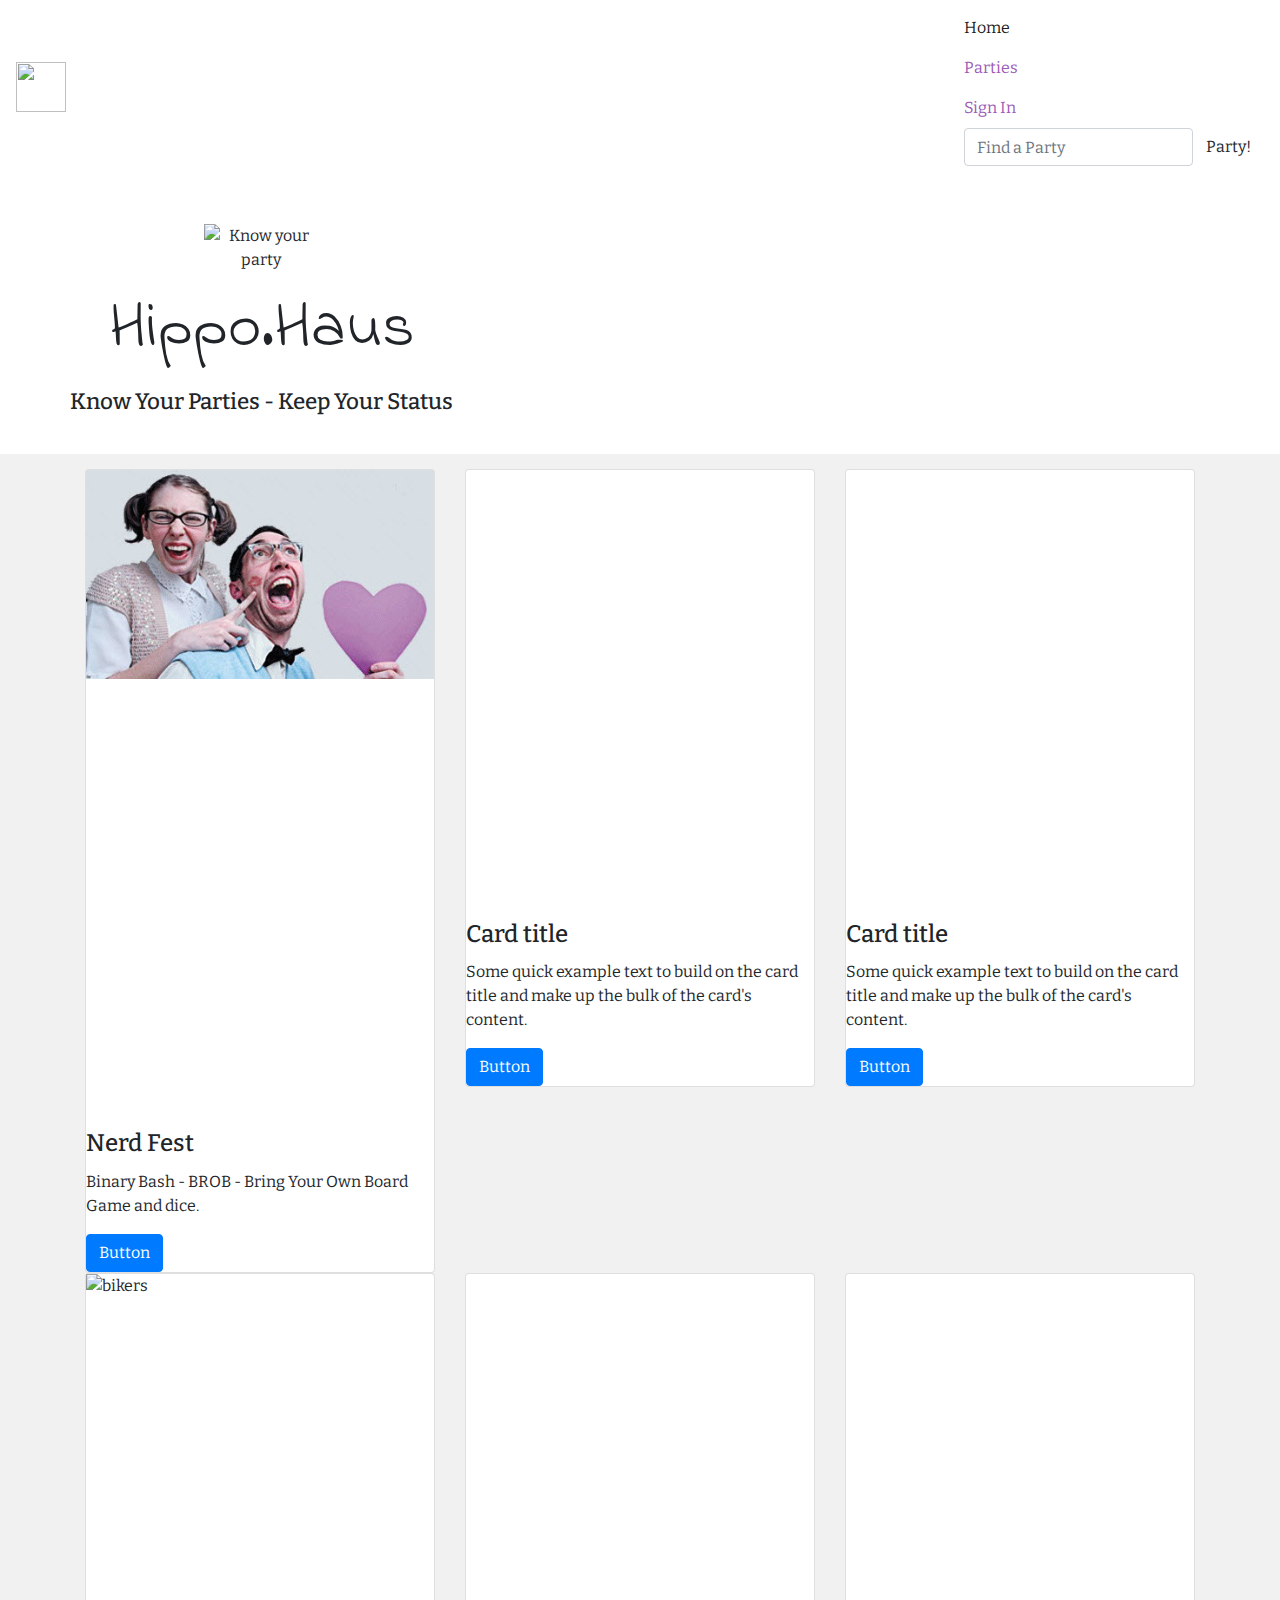
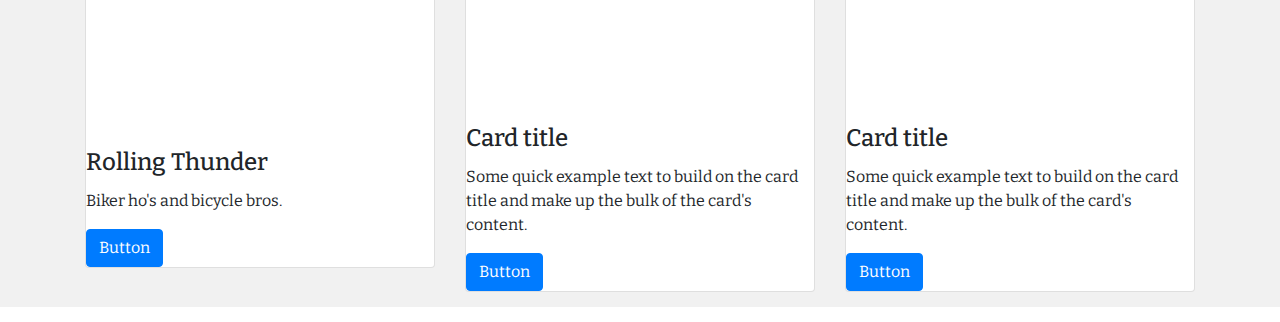
==== index.html @ 9d310aca "stuff" ====
<!DOCTYPE html>
<html>

<head>
    <title>Hippo Haus</title>
    <link rel="stylesheet" href="https://maxcdn.bootstrapcdn.com/bootstrap/4.0.0-alpha/css/bootstrap.min.css">
    <link href='https://fonts.googleapis.com/css?family=Indie+Flower|Yanone+Kaffeesatz:400,300,700|Bitter' rel='stylesheet' type='text/css'>
    <link href="https://file.myfontastic.com/JmTcX5crqqWEVBDp6E7gnM/icons.css" rel="stylesheet">
    <link href="styles/styles.css" rel="stylesheet" type="text/css">
    <link href="styles/nav.css" rel="stylesheet" type="text/css">
    <link href="styles/rate.css" rel="stylesheet" type="text/css">
</head>

<body>
    <header>
        <nav class="navbar navbar-light bg-faded">
            <a class="navbar-brand" href="#">
                <img class="nav-logo" src="img/logo.png">
            </a>
            <ul class="nav navbar-nav">
                <li class="nav-item active">
                    <a class="nav-link nav-link--purple" href="#">Home <span class="sr-only">(current)</span></a>
                </li>
                <li class="nav-item">
                    <a class="nav-link nav-link--purple" href="#parties">Parties</a>
                </li>
                <li class="nav-item">
                    <a class="nav-link nav-link--purple" href="#">Sign In</a>
                </li>
                <form class="form-inline navbar-form pull-right">
                    <input class="form-control" type="text" placeholder="Find a Party">
                    <button class="btn btn-success-outline" type="submit">Party!</button>
                </form>
            </ul>
        </nav>
    </header>
    <div class="color-band">
        <div class="container">
            <div class="row">
                <div class="column col-xs-12 header-area">
                    <img src="img/logo.png" title="Know your party" class="logo" />
                    <h1 class="logo-head">Hippo.Haus</h1>
                    <h3 class="logo-sub">Know Your Parties - Keep Your Status</h3>
                </div>
            </div>
        </div>
    </div>
    <div class="color-band light-grey" id="parties">
        <div class="container">
            <div class="row">
                <div class="party-card col-lg-4 col-md-6 col-xs-12">
                    <div class="card">
                        <img src="img/nerds.jpg" title="nerds">
                        <iframe src="https://www.google.com/maps/embed?pb=!1m18!1m12!1m3!1d2795.5461029388725!2d-122.67739618418561!3d45.51921503779132!2m3!1f0!2f0!3f0!3m2!1i1024!2i768!4f13.1!3m3!1m2!1s0x54950a05c3146a35%3A0xa5b235a2b0fa2eee!2sQuick+Left!5e0!3m2!1sen!2sus!4v1447384983279" width="600" height="450" frameborder="0" style="border:0" allowfullscreen></iframe>
                        <div class="card-block">
                            <h4 class="card-title">Nerd Fest</h4>
                            <p class="card-text">Binary Bash - BROB - Bring Your Own Board Game and dice.</p>
                            <a href="#" class="btn btn-primary">Button</a>
                            <div class="rating">
                                <span class="js-icon icon icon-icon-baboon"></span>
                                <span class="js-icon icon icon-icon-kangaroo"></span>
                                <span class="js-icon icon icon-icon-dolphin"></span>
                                <span class="js-icon icon icon-icon-kangaroo"></span>
                                <span class="js-icon icon icon-icon-unicorn"></span>
                                <span class="js-icon icon icon-icon-seaOtter"></span>
                            </div>
                        </div>
                    </div>
                </div>
                <div class="party-card col-lg-4 col-md-6 col-xs-12">
                    <div class="card">
                        <iframe src="https://www.google.com/maps/embed?pb=!1m18!1m12!1m3!1d2795.308609185017!2d-122.66518078418537!3d45.52399493747209!2m3!1f0!2f0!3f0!3m2!1i1024!2i768!4f13.1!3m3!1m2!1s0x54950a04f5186ae5%3A0xc923ce0bf2fa5880!2sPop+Art%2C+Inc.!5e0!3m2!1sen!2sus!4v1447385052949" width="600" height="450" frameborder="0" style="border:0" allowfullscreen></iframe>
                        <div class="card-block">
                            <h4 class="card-title">Card title</h4>
                            <p class="card-text">Some quick example text to build on the card title and make up the bulk of the card's content.</p>
                            <a href="#" class="btn btn-primary">Button</a>
                            <div class="rating">
                                <span class="js-icon icon icon-icon-baboon"></span>
                                <span class="js-icon icon icon-icon-kangaroo"></span>
                                <span class="js-icon icon icon-icon-dolphin"></span>
                                <span class="js-icon icon icon-icon-kangaroo"></span>
                                <span class="js-icon icon icon-icon-unicorn"></span>
                                <span class="js-icon icon icon-icon-seaOtter"></span>
                            </div>
                        </div>
                    </div>
                </div>
                <div class="party-card col-lg-4 col-md-6 col-xs-12">
                    <div class="card">
                        <iframe src="https://www.google.com/maps/embed?pb=!1m18!1m12!1m3!1d6548.364584778988!2d-122.7150093592825!3d45.510375683307444!2m3!1f0!2f0!3f0!3m2!1i1024!2i768!4f13.1!3m3!1m2!1s0x54950a2eb856b805%3A0xe7e720b09eddfc26!2sOregon+Zoo!5e0!3m2!1sen!2sus!4v1447385091647" width="600" height="450" frameborder="0" style="border:0" allowfullscreen></iframe>
                        <div class="card-block">
                            <h4 class="card-title">Card title</h4>
                            <p class="card-text">Some quick example text to build on the card title and make up the bulk of the card's content.</p>
                            <a href="#" class="btn btn-primary">Button</a>
                            <div class="rating">
                                <span class="js-icon icon icon-icon-baboon"></span>
                                <span class="js-icon icon icon-icon-kangaroo"></span>
                                <span class="js-icon icon icon-icon-dolphin"></span>
                                <span class="js-icon icon icon-icon-kangaroo"></span>
                                <span class="js-icon icon icon-icon-unicorn"></span>
                                <span class="js-icon icon icon-icon-seaOtter"></span>
                            </div>
                        </div>
                    </div>
                </div>
                <div class="clearfix"></div>
                <div class="party-card col-lg-4 col-md-6 col-xs-12">
                    <div class="card">
                        <img src="img/bikers.jpg" title="bikers">
                        <iframe src="https://www.google.com/maps/embed?pb=!1m18!1m12!1m3!1d2796.0926238803945!2d-122.66797208418592!3d45.50821403852602!2m3!1f0!2f0!3f0!3m2!1i1024!2i768!4f13.1!3m3!1m2!1s0x54950a72e8b112d1%3A0xd074694827faf84c!2sOregon+Museum+of+Science+%26+Industry!5e0!3m2!1sen!2sus!4v1447386761648" width="600" height="450" frameborder="0" style="border:0" allowfullscreen></iframe>
                        <div class="card-block">
                            <h4 class="card-title">Rolling Thunder</h4>
                            <p class="card-text">Biker ho's and bicycle bros.</p>
                            <a href="#" class="btn btn-primary">Button</a>
                            <div class="rating">
                                <span class="js-icon icon icon-icon-baboon"></span>
                                <span class="js-icon icon icon-icon-kangaroo"></span>
                                <span class="js-icon icon icon-icon-dolphin"></span>
                                <span class="js-icon icon icon-icon-kangaroo"></span>
                                <span class="js-icon icon icon-icon-unicorn"></span>
                                <span class="js-icon icon icon-icon-seaOtter"></span>
                            </div>
                        </div>
                    </div>
                </div>
                <div class="party-card col-lg-4 col-md-6 col-xs-12">
                    <div class="card">
                        <iframe src="https://www.google.com/maps/embed?pb=!1m18!1m12!1m3!1d3299.8498536161187!2d-118.17358308442228!3d34.201312517306455!2m3!1f0!2f0!3f0!3m2!1i1024!2i768!4f13.1!3m3!1m2!1s0x80c2c26e1fd5a69b%3A0x2894373e1a284496!2sJet+Propulsion+Laboratory!5e0!3m2!1sen!2sus!4v1447386794529" width="600" height="450" frameborder="0" style="border:0" allowfullscreen></iframe>
                        <div class="card-block">
                            <h4 class="card-title">Card title</h4>
                            <p class="card-text">Some quick example text to build on the card title and make up the bulk of the card's content.</p>
                            <a href="#" class="btn btn-primary">Button</a>
                            <div class="rating">
                                <span class="js-icon icon icon-icon-baboon"></span>
                                <span class="js-icon icon icon-icon-kangaroo"></span>
                                <span class="js-icon icon icon-icon-dolphin"></span>
                                <span class="js-icon icon icon-icon-kangaroo"></span>
                                <span class="js-icon icon icon-icon-unicorn"></span>
                                <span class="js-icon icon icon-icon-seaOtter"></span>
                            </div>
                        </div>
                    </div>
                </div>
                <div class="party-card col-lg-4 col-md-6 col-xs-12">
                    <div class="card">
                        <iframe src="https://www.google.com/maps/embed?pb=!1m18!1m12!1m3!1d44725.462044353066!2d-122.82067344280942!3d45.52333544632298!2m3!1f0!2f0!3f0!3m2!1i1024!2i768!4f13.1!3m3!1m2!1s0x0000000000000000%3A0x44c505970269e13c!2sNIKE%2C+Inc.!5e0!3m2!1sen!2sus!4v1447386834502" width="600" height="450" frameborder="0" style="border:0" allowfullscreen></iframe>
                        <div class="card-block">
                            <h4 class="card-title">Card title</h4>
                            <p class="card-text">Some quick example text to build on the card title and make up the bulk of the card's content.</p>
                            <a href="#" class="btn btn-primary">Button</a>
                            <div class="rating">
                                <span class="js-icon icon icon-icon-baboon"></span>
                                <span class="js-icon icon icon-icon-kangaroo"></span>
                                <span class="js-icon icon icon-icon-dolphin"></span>
                                <span class="js-icon icon icon-icon-kangaroo"></span>
                                <span class="js-icon icon icon-icon-unicorn"></span>
                                <span class="js-icon icon icon-icon-seaOtter"></span>
                            </div>
                        </div>
                    </div>
                </div>
            </div>
        </div>
    </div>
</body>
<script src="https://cdnjs.cloudflare.com/ajax/libs/jquery/3.0.0-alpha1/jquery.min.js"></script>
<script src="https://maxcdn.bootstrapcdn.com/bootstrap/4.0.0-alpha/js/bootstrap.min.js"></script>
<script src="js/rate.js"></script>

</html>
---- styles/styles.css ----
img, iframe {
    max-width: 100%;
}

body {
    font-family: 'Bitter', serif;
}

.color-band {
    margin: 15px 0;
    padding: 15px 0;
}

.color-band.light-grey {
    background: #f1f1f1;
}

.logo {
    width: 30%;
    display: block;
    margin: 20px auto;
<<<<<<< Updated upstream

}

.header-area {
    text-align: center;
}
.logo-head {
    font-size: 4em;
    font-family: 'Indie Flower', cursive;
}
.logo-sub {
    font-size: 1.4em;
    margin-top: 20px;
=======
>>>>>>> Stashed changes
}
---- styles/nav.css ----
.navbar-default {
   background-color: #34495e;
}

.navbar-light .navbar-nav .nav-link {
   color: rgba(142, 68, 173, 0.9);
}

.nav-logo {
   height: 50px;
   width: 50px;
}
---- styles/rate.css ----
.rating {
   
}
.icon {
   height: 30px;
   width: 30px;
}
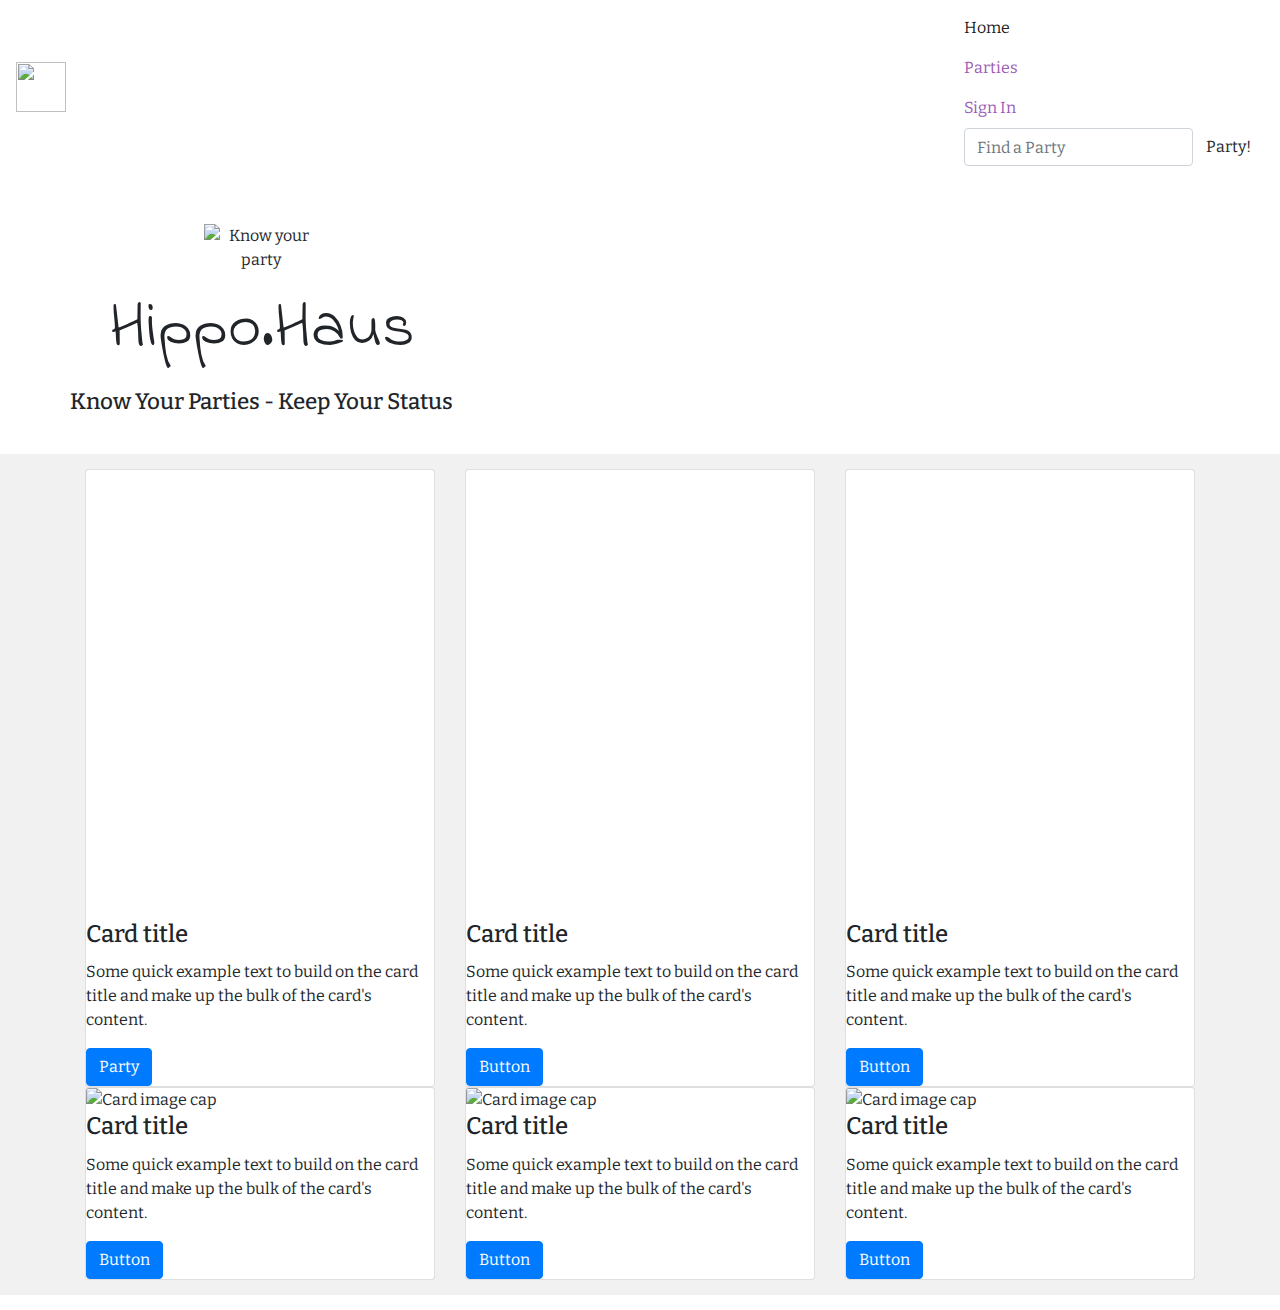
==== commit 8ba31bd9: "added party page" ====
--- a/index.html
+++ b/index.html
@@ -1,6 +1,5 @@
 <!DOCTYPE html>
 <html>
-
 <head>
     <title>Hippo Haus</title>
     <link rel="stylesheet" href="https://maxcdn.bootstrapcdn.com/bootstrap/4.0.0-alpha/css/bootstrap.min.css">
@@ -50,12 +49,11 @@
             <div class="row">
                 <div class="party-card col-lg-4 col-md-6 col-xs-12">
                     <div class="card">
-                        <img src="img/nerds.jpg" title="nerds">
                         <iframe src="https://www.google.com/maps/embed?pb=!1m18!1m12!1m3!1d2795.5461029388725!2d-122.67739618418561!3d45.51921503779132!2m3!1f0!2f0!3f0!3m2!1i1024!2i768!4f13.1!3m3!1m2!1s0x54950a05c3146a35%3A0xa5b235a2b0fa2eee!2sQuick+Left!5e0!3m2!1sen!2sus!4v1447384983279" width="600" height="450" frameborder="0" style="border:0" allowfullscreen></iframe>
                         <div class="card-block">
-                            <h4 class="card-title">Nerd Fest</h4>
-                            <p class="card-text">Binary Bash - BROB - Bring Your Own Board Game and dice.</p>
-                            <a href="#" class="btn btn-primary">Button</a>
+                            <h4 class="card-title">Card title</h4>
+                            <p class="card-text">Some quick example text to build on the card title and make up the bulk of the card's content.</p>
+                            <a href="party.html" class="btn btn-primary">Party</a>
                             <div class="rating">
                                 <span class="js-icon icon icon-icon-baboon"></span>
                                 <span class="js-icon icon icon-icon-kangaroo"></span>
@@ -103,29 +101,9 @@
                         </div>
                     </div>
                 </div>
-                <div class="clearfix"></div>
                 <div class="party-card col-lg-4 col-md-6 col-xs-12">
                     <div class="card">
-                        <img src="img/bikers.jpg" title="bikers">
-                        <iframe src="https://www.google.com/maps/embed?pb=!1m18!1m12!1m3!1d2796.0926238803945!2d-122.66797208418592!3d45.50821403852602!2m3!1f0!2f0!3f0!3m2!1i1024!2i768!4f13.1!3m3!1m2!1s0x54950a72e8b112d1%3A0xd074694827faf84c!2sOregon+Museum+of+Science+%26+Industry!5e0!3m2!1sen!2sus!4v1447386761648" width="600" height="450" frameborder="0" style="border:0" allowfullscreen></iframe>
-                        <div class="card-block">
-                            <h4 class="card-title">Rolling Thunder</h4>
-                            <p class="card-text">Biker ho's and bicycle bros.</p>
-                            <a href="#" class="btn btn-primary">Button</a>
-                            <div class="rating">
-                                <span class="js-icon icon icon-icon-baboon"></span>
-                                <span class="js-icon icon icon-icon-kangaroo"></span>
-                                <span class="js-icon icon icon-icon-dolphin"></span>
-                                <span class="js-icon icon icon-icon-kangaroo"></span>
-                                <span class="js-icon icon icon-icon-unicorn"></span>
-                                <span class="js-icon icon icon-icon-seaOtter"></span>
-                            </div>
-                        </div>
-                    </div>
-                </div>
-                <div class="party-card col-lg-4 col-md-6 col-xs-12">
-                    <div class="card">
-                        <iframe src="https://www.google.com/maps/embed?pb=!1m18!1m12!1m3!1d3299.8498536161187!2d-118.17358308442228!3d34.201312517306455!2m3!1f0!2f0!3f0!3m2!1i1024!2i768!4f13.1!3m3!1m2!1s0x80c2c26e1fd5a69b%3A0x2894373e1a284496!2sJet+Propulsion+Laboratory!5e0!3m2!1sen!2sus!4v1447386794529" width="600" height="450" frameborder="0" style="border:0" allowfullscreen></iframe>
+                        <img class="card-img-top" src="http://www.fillmurray.com/500/300" alt="Card image cap">
                         <div class="card-block">
                             <h4 class="card-title">Card title</h4>
                             <p class="card-text">Some quick example text to build on the card title and make up the bulk of the card's content.</p>
@@ -143,7 +121,25 @@
                 </div>
                 <div class="party-card col-lg-4 col-md-6 col-xs-12">
                     <div class="card">
-                        <iframe src="https://www.google.com/maps/embed?pb=!1m18!1m12!1m3!1d44725.462044353066!2d-122.82067344280942!3d45.52333544632298!2m3!1f0!2f0!3f0!3m2!1i1024!2i768!4f13.1!3m3!1m2!1s0x0000000000000000%3A0x44c505970269e13c!2sNIKE%2C+Inc.!5e0!3m2!1sen!2sus!4v1447386834502" width="600" height="450" frameborder="0" style="border:0" allowfullscreen></iframe>
+                        <img class="card-img-top" src="http://www.fillmurray.com/500/300" alt="Card image cap">
+                        <div class="card-block">
+                            <h4 class="card-title">Card title</h4>
+                            <p class="card-text">Some quick example text to build on the card title and make up the bulk of the card's content.</p>
+                            <a href="#" class="btn btn-primary">Button</a>
+                            <div class="rating">
+                                <span class="js-icon icon icon-icon-baboon"></span>
+                                <span class="js-icon icon icon-icon-kangaroo"></span>
+                                <span class="js-icon icon icon-icon-dolphin"></span>
+                                <span class="js-icon icon icon-icon-kangaroo"></span>
+                                <span class="js-icon icon icon-icon-unicorn"></span>
+                                <span class="js-icon icon icon-icon-seaOtter"></span>
+                            </div>
+                        </div>
+                    </div>
+                </div>
+                <div class="party-card col-lg-4 col-md-6 col-xs-12">
+                    <div class="card">
+                        <img class="card-img-top" src="http://www.fillmurray.com/500/300" alt="Card image cap">
                         <div class="card-block">
                             <h4 class="card-title">Card title</h4>
                             <p class="card-text">Some quick example text to build on the card title and make up the bulk of the card's content.</p>
--- a/styles/styles.css
+++ b/styles/styles.css
@@ -19,8 +19,6 @@
     width: 30%;
     display: block;
     margin: 20px auto;
-<<<<<<< Updated upstream
-
 }
 
 .header-area {
@@ -33,6 +31,4 @@
 .logo-sub {
     font-size: 1.4em;
     margin-top: 20px;
-=======
->>>>>>> Stashed changes
 }--- a/styles/rate.css
+++ b/styles/rate.css
@@ -1,7 +1,18 @@
 .rating {
-   
+   position: absolute;
+   right: 10px;
+   display: inline-block;
 }
 .icon {
-   height: 30px;
-   width: 30px;
-}+   font-size: 30px;
+   color: #e74c3c;
+   cursor: pointer;
+}
+
+.icon:hover {
+   color: #8e44ad;
+}
+
+.icon--active {
+   color: #8e44ad;
+}
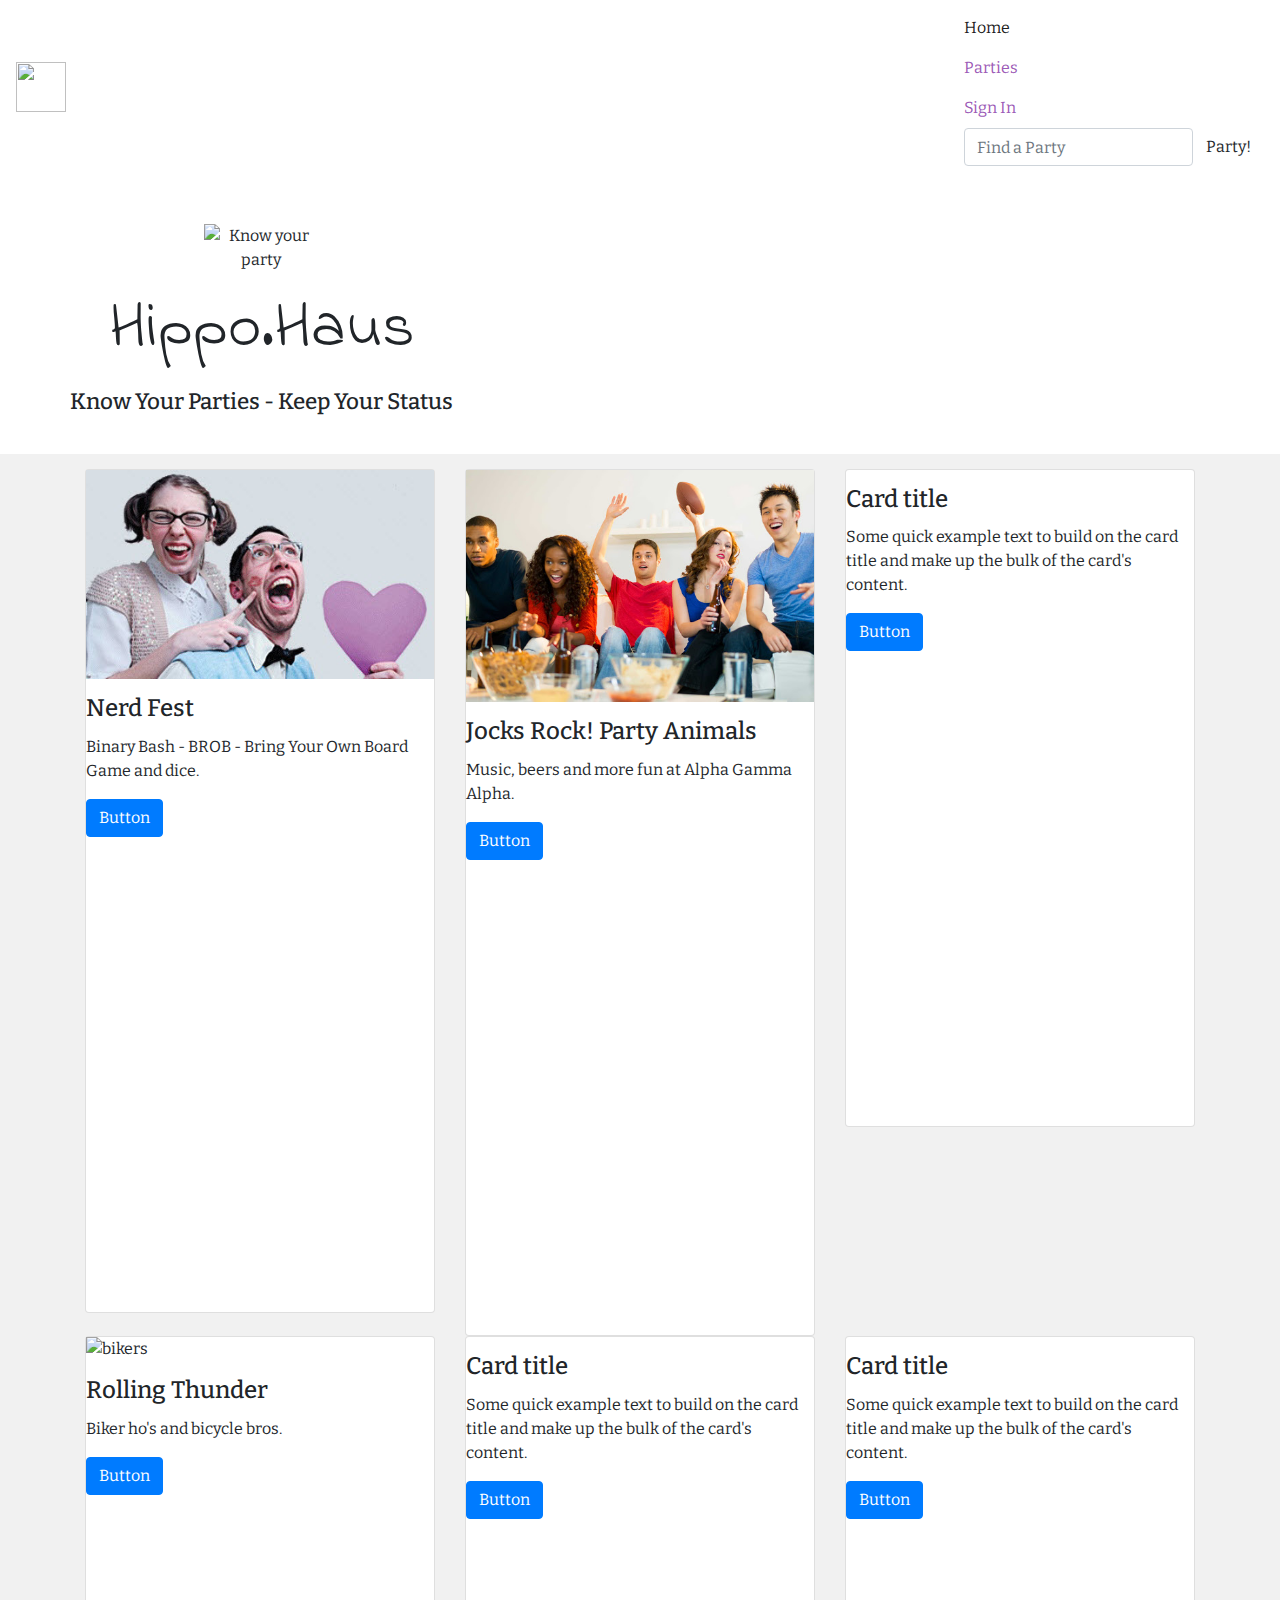
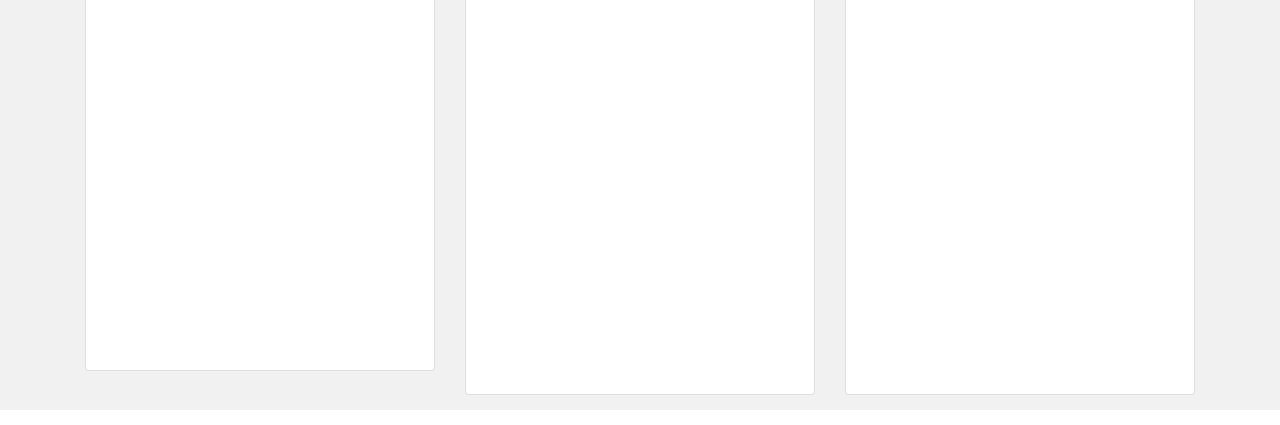
==== commit bd1e313e: "stuff" ====
--- a/index.html
+++ b/index.html
@@ -1,5 +1,6 @@
 <!DOCTYPE html>
 <html>
+
 <head>
     <title>Hippo Haus</title>
     <link rel="stylesheet" href="https://maxcdn.bootstrapcdn.com/bootstrap/4.0.0-alpha/css/bootstrap.min.css">
@@ -49,11 +50,11 @@
             <div class="row">
                 <div class="party-card col-lg-4 col-md-6 col-xs-12">
                     <div class="card">
-                        <iframe src="https://www.google.com/maps/embed?pb=!1m18!1m12!1m3!1d2795.5461029388725!2d-122.67739618418561!3d45.51921503779132!2m3!1f0!2f0!3f0!3m2!1i1024!2i768!4f13.1!3m3!1m2!1s0x54950a05c3146a35%3A0xa5b235a2b0fa2eee!2sQuick+Left!5e0!3m2!1sen!2sus!4v1447384983279" width="600" height="450" frameborder="0" style="border:0" allowfullscreen></iframe>
+                        <img src="img/nerds.jpg" title="nerds">
                         <div class="card-block">
-                            <h4 class="card-title">Card title</h4>
-                            <p class="card-text">Some quick example text to build on the card title and make up the bulk of the card's content.</p>
-                            <a href="party.html" class="btn btn-primary">Party</a>
+                            <h4 class="card-title">Nerd Fest</h4>
+                            <p class="card-text">Binary Bash - BROB - Bring Your Own Board Game and dice.</p>
+                            <a href="#" class="btn btn-primary">Button</a>
                             <div class="rating">
                                 <span class="js-icon icon icon-icon-baboon"></span>
                                 <span class="js-icon icon icon-icon-kangaroo"></span>
@@ -63,11 +64,30 @@
                                 <span class="js-icon icon icon-icon-seaOtter"></span>
                             </div>
                         </div>
+                        <iframe src="https://www.google.com/maps/embed?pb=!1m18!1m12!1m3!1d2795.5461029388725!2d-122.67739618418561!3d45.51921503779132!2m3!1f0!2f0!3f0!3m2!1i1024!2i768!4f13.1!3m3!1m2!1s0x54950a05c3146a35%3A0xa5b235a2b0fa2eee!2sQuick+Left!5e0!3m2!1sen!2sus!4v1447384983279" width="600" height="450" frameborder="0" style="border:0" allowfullscreen></iframe>
                     </div>
                 </div>
                 <div class="party-card col-lg-4 col-md-6 col-xs-12">
                     <div class="card">
+                        <img src="img/jocks.jpg" title="jocks">
+                        <div class="card-block">
+                            <h4 class="card-title">Jocks Rock! Party Animals</h4>
+                            <p class="card-text">Music, beers and more fun at Alpha Gamma Alpha.</p>
+                            <a href="#" class="btn btn-primary">Button</a>
+                            <div class="rating">
+                                <span class="js-icon icon icon-icon-baboon"></span>
+                                <span class="js-icon icon icon-icon-kangaroo"></span>
+                                <span class="js-icon icon icon-icon-dolphin"></span>
+                                <span class="js-icon icon icon-icon-kangaroo"></span>
+                                <span class="js-icon icon icon-icon-unicorn"></span>
+                                <span class="js-icon icon icon-icon-seaOtter"></span>
+                            </div>
+                        </div>
                         <iframe src="https://www.google.com/maps/embed?pb=!1m18!1m12!1m3!1d2795.308609185017!2d-122.66518078418537!3d45.52399493747209!2m3!1f0!2f0!3f0!3m2!1i1024!2i768!4f13.1!3m3!1m2!1s0x54950a04f5186ae5%3A0xc923ce0bf2fa5880!2sPop+Art%2C+Inc.!5e0!3m2!1sen!2sus!4v1447385052949" width="600" height="450" frameborder="0" style="border:0" allowfullscreen></iframe>
+                    </div>
+                </div>
+                <div class="party-card col-lg-4 col-md-6 col-xs-12">
+                    <div class="card">
                         <div class="card-block">
                             <h4 class="card-title">Card title</h4>
                             <p class="card-text">Some quick example text to build on the card title and make up the bulk of the card's content.</p>
@@ -81,11 +101,31 @@
                                 <span class="js-icon icon icon-icon-seaOtter"></span>
                             </div>
                         </div>
+                        <iframe src="https://www.google.com/maps/embed?pb=!1m18!1m12!1m3!1d6548.364584778988!2d-122.7150093592825!3d45.510375683307444!2m3!1f0!2f0!3f0!3m2!1i1024!2i768!4f13.1!3m3!1m2!1s0x54950a2eb856b805%3A0xe7e720b09eddfc26!2sOregon+Zoo!5e0!3m2!1sen!2sus!4v1447385091647" width="600" height="450" frameborder="0" style="border:0" allowfullscreen></iframe>
+                    </div>
+                </div>
+                <div class="clearfix"></div>
+                <div class="party-card col-lg-4 col-md-6 col-xs-12">
+                    <div class="card">
+                        <img src="img/bikers.jpg" title="bikers">
+                        <div class="card-block">
+                            <h4 class="card-title">Rolling Thunder</h4>
+                            <p class="card-text">Biker ho's and bicycle bros.</p>
+                            <a href="#" class="btn btn-primary">Button</a>
+                            <div class="rating">
+                                <span class="js-icon icon icon-icon-baboon"></span>
+                                <span class="js-icon icon icon-icon-kangaroo"></span>
+                                <span class="js-icon icon icon-icon-dolphin"></span>
+                                <span class="js-icon icon icon-icon-kangaroo"></span>
+                                <span class="js-icon icon icon-icon-unicorn"></span>
+                                <span class="js-icon icon icon-icon-seaOtter"></span>
+                            </div>
+                        </div>
+                        <iframe src="https://www.google.com/maps/embed?pb=!1m18!1m12!1m3!1d2796.0926238803945!2d-122.66797208418592!3d45.50821403852602!2m3!1f0!2f0!3f0!3m2!1i1024!2i768!4f13.1!3m3!1m2!1s0x54950a72e8b112d1%3A0xd074694827faf84c!2sOregon+Museum+of+Science+%26+Industry!5e0!3m2!1sen!2sus!4v1447386761648" width="600" height="450" frameborder="0" style="border:0" allowfullscreen></iframe>
                     </div>
                 </div>
                 <div class="party-card col-lg-4 col-md-6 col-xs-12">
                     <div class="card">
-                        <iframe src="https://www.google.com/maps/embed?pb=!1m18!1m12!1m3!1d6548.364584778988!2d-122.7150093592825!3d45.510375683307444!2m3!1f0!2f0!3f0!3m2!1i1024!2i768!4f13.1!3m3!1m2!1s0x54950a2eb856b805%3A0xe7e720b09eddfc26!2sOregon+Zoo!5e0!3m2!1sen!2sus!4v1447385091647" width="600" height="450" frameborder="0" style="border:0" allowfullscreen></iframe>
                         <div class="card-block">
                             <h4 class="card-title">Card title</h4>
                             <p class="card-text">Some quick example text to build on the card title and make up the bulk of the card's content.</p>
@@ -99,11 +139,11 @@
                                 <span class="js-icon icon icon-icon-seaOtter"></span>
                             </div>
                         </div>
+                        <iframe src="https://www.google.com/maps/embed?pb=!1m18!1m12!1m3!1d3299.8498536161187!2d-118.17358308442228!3d34.201312517306455!2m3!1f0!2f0!3f0!3m2!1i1024!2i768!4f13.1!3m3!1m2!1s0x80c2c26e1fd5a69b%3A0x2894373e1a284496!2sJet+Propulsion+Laboratory!5e0!3m2!1sen!2sus!4v1447386794529" width="600" height="450" frameborder="0" style="border:0" allowfullscreen></iframe>
                     </div>
                 </div>
                 <div class="party-card col-lg-4 col-md-6 col-xs-12">
                     <div class="card">
-                        <img class="card-img-top" src="http://www.fillmurray.com/500/300" alt="Card image cap">
                         <div class="card-block">
                             <h4 class="card-title">Card title</h4>
                             <p class="card-text">Some quick example text to build on the card title and make up the bulk of the card's content.</p>
@@ -117,42 +157,7 @@
                                 <span class="js-icon icon icon-icon-seaOtter"></span>
                             </div>
                         </div>
-                    </div>
-                </div>
-                <div class="party-card col-lg-4 col-md-6 col-xs-12">
-                    <div class="card">
-                        <img class="card-img-top" src="http://www.fillmurray.com/500/300" alt="Card image cap">
-                        <div class="card-block">
-                            <h4 class="card-title">Card title</h4>
-                            <p class="card-text">Some quick example text to build on the card title and make up the bulk of the card's content.</p>
-                            <a href="#" class="btn btn-primary">Button</a>
-                            <div class="rating">
-                                <span class="js-icon icon icon-icon-baboon"></span>
-                                <span class="js-icon icon icon-icon-kangaroo"></span>
-                                <span class="js-icon icon icon-icon-dolphin"></span>
-                                <span class="js-icon icon icon-icon-kangaroo"></span>
-                                <span class="js-icon icon icon-icon-unicorn"></span>
-                                <span class="js-icon icon icon-icon-seaOtter"></span>
-                            </div>
-                        </div>
-                    </div>
-                </div>
-                <div class="party-card col-lg-4 col-md-6 col-xs-12">
-                    <div class="card">
-                        <img class="card-img-top" src="http://www.fillmurray.com/500/300" alt="Card image cap">
-                        <div class="card-block">
-                            <h4 class="card-title">Card title</h4>
-                            <p class="card-text">Some quick example text to build on the card title and make up the bulk of the card's content.</p>
-                            <a href="#" class="btn btn-primary">Button</a>
-                            <div class="rating">
-                                <span class="js-icon icon icon-icon-baboon"></span>
-                                <span class="js-icon icon icon-icon-kangaroo"></span>
-                                <span class="js-icon icon icon-icon-dolphin"></span>
-                                <span class="js-icon icon icon-icon-kangaroo"></span>
-                                <span class="js-icon icon icon-icon-unicorn"></span>
-                                <span class="js-icon icon icon-icon-seaOtter"></span>
-                            </div>
-                        </div>
+                        <iframe src="https://www.google.com/maps/embed?pb=!1m18!1m12!1m3!1d44725.462044353066!2d-122.82067344280942!3d45.52333544632298!2m3!1f0!2f0!3f0!3m2!1i1024!2i768!4f13.1!3m3!1m2!1s0x0000000000000000%3A0x44c505970269e13c!2sNIKE%2C+Inc.!5e0!3m2!1sen!2sus!4v1447386834502" width="600" height="450" frameborder="0" style="border:0" allowfullscreen></iframe>
                     </div>
                 </div>
             </div>
--- a/styles/styles.css
+++ b/styles/styles.css
@@ -31,4 +31,7 @@
 .logo-sub {
     font-size: 1.4em;
     margin-top: 20px;
+}
+.card-block {
+    margin: 15px 0 25px;
 }--- a/styles/rate.css
+++ b/styles/rate.css
@@ -5,7 +5,7 @@
 }
 .icon {
    font-size: 30px;
-   color: #e74c3c;
+   color: #bdc3c7;
    cursor: pointer;
 }
 
@@ -13,6 +13,10 @@
    color: #8e44ad;
 }
 
+.icon--current {
+   color: #e74c3c;
+}
+
 .icon--active {
    color: #8e44ad;
 }
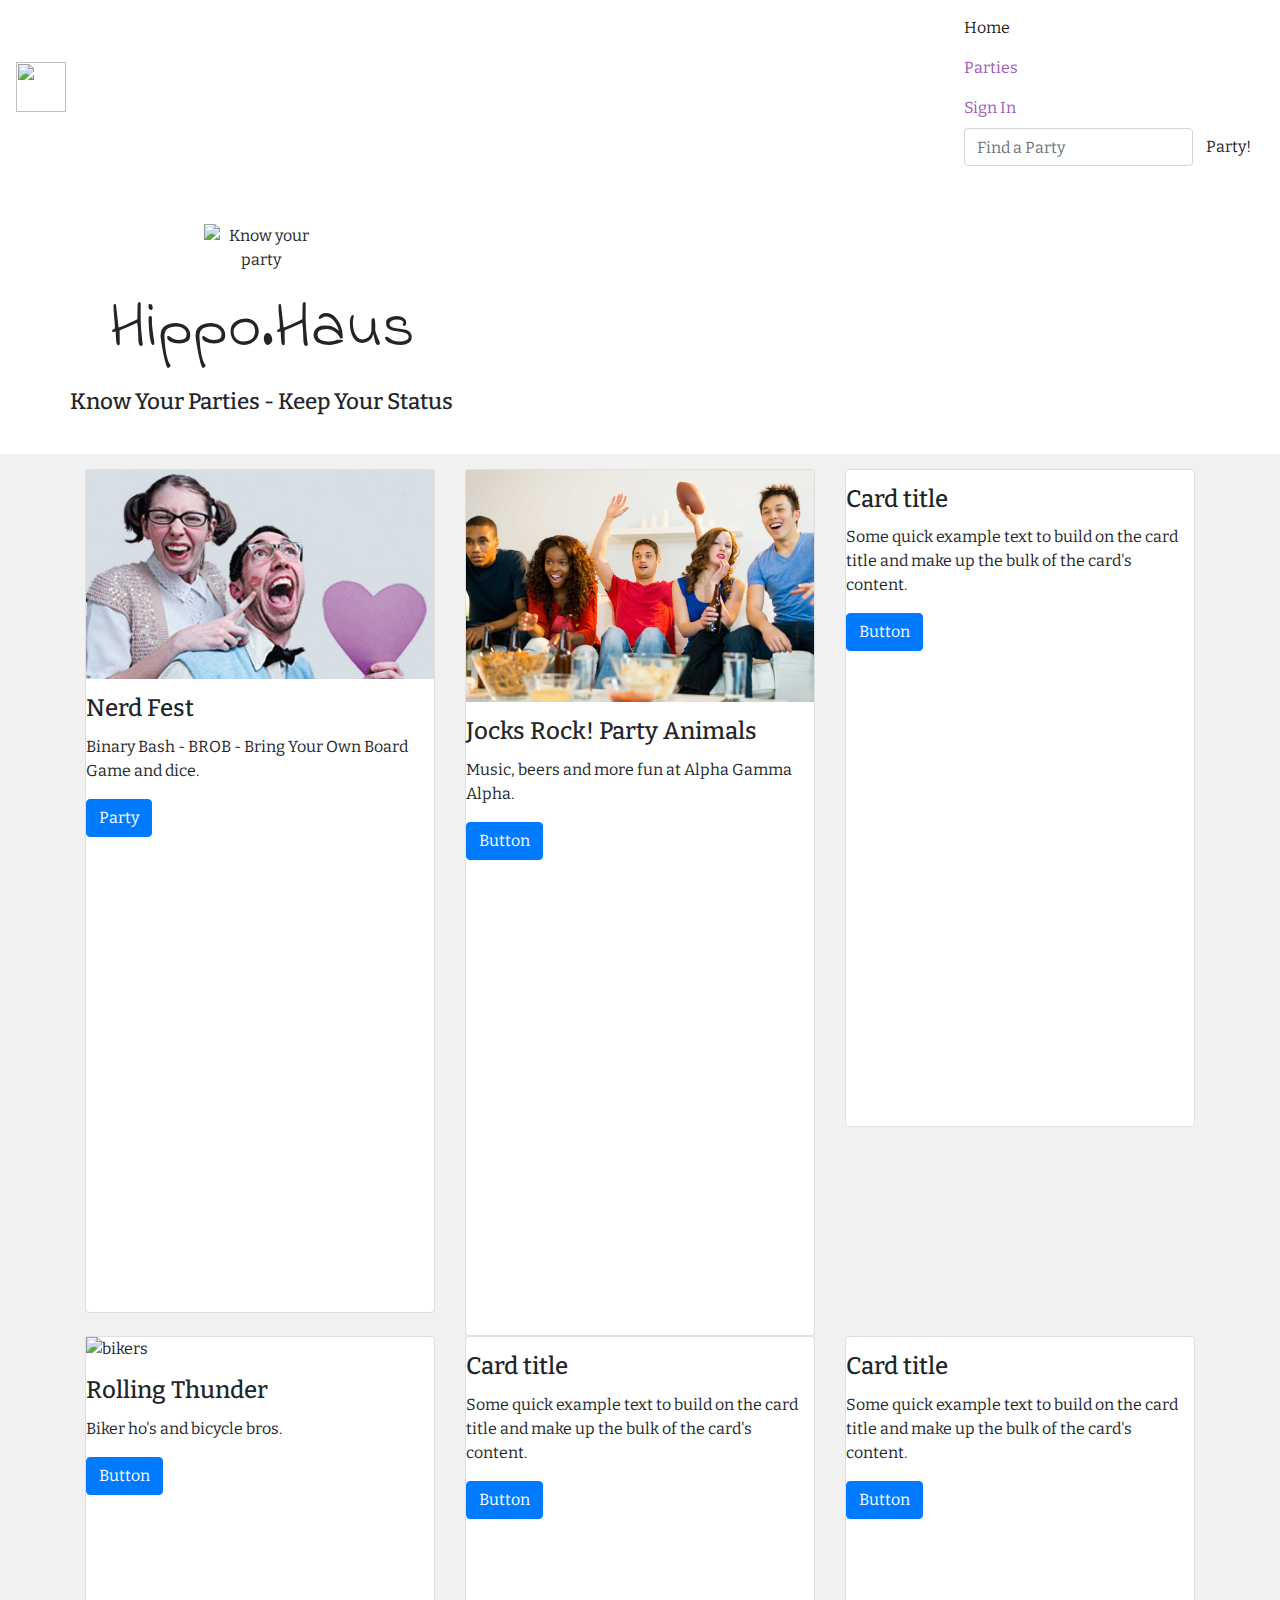
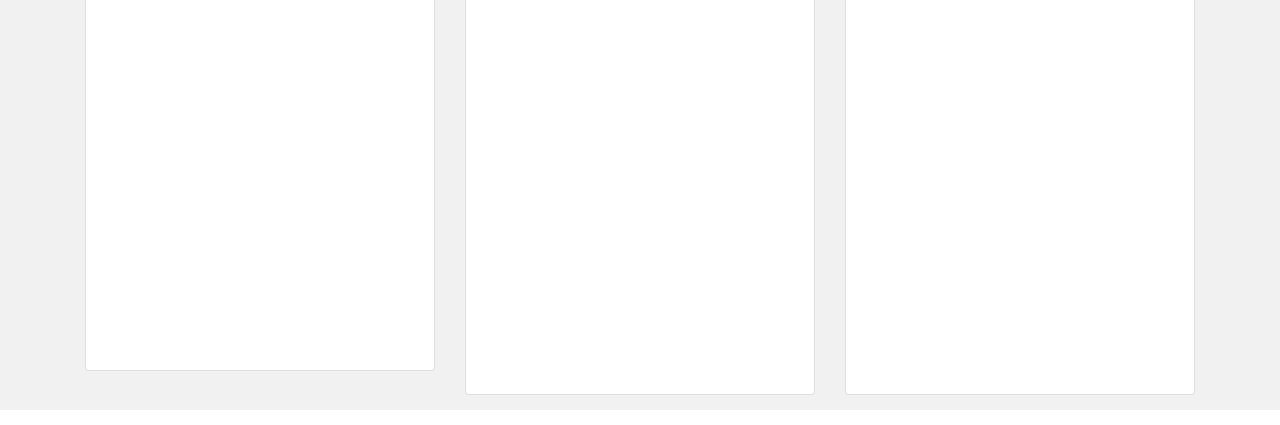
==== commit 63a49d1b: "added link to home from party page" ====
--- a/index.html
+++ b/index.html
@@ -1,6 +1,5 @@
 <!DOCTYPE html>
 <html>
-
 <head>
     <title>Hippo Haus</title>
     <link rel="stylesheet" href="https://maxcdn.bootstrapcdn.com/bootstrap/4.0.0-alpha/css/bootstrap.min.css">
@@ -14,7 +13,7 @@
 <body>
     <header>
         <nav class="navbar navbar-light bg-faded">
-            <a class="navbar-brand" href="#">
+            <a class="navbar-brand" href="index.html">
                 <img class="nav-logo" src="img/logo.png">
             </a>
             <ul class="nav navbar-nav">
@@ -54,14 +53,15 @@
                         <div class="card-block">
                             <h4 class="card-title">Nerd Fest</h4>
                             <p class="card-text">Binary Bash - BROB - Bring Your Own Board Game and dice.</p>
-                            <a href="#" class="btn btn-primary">Button</a>
+                            <a href="party.html" class="btn btn-primary">Party</a>
                             <div class="rating">
-                                <span class="js-icon icon icon-icon-baboon"></span>
+                                <span class="js-icon icon icon-icon-baboon icon--current"></span>
                                 <span class="js-icon icon icon-icon-kangaroo"></span>
                                 <span class="js-icon icon icon-icon-dolphin"></span>
                                 <span class="js-icon icon icon-icon-kangaroo"></span>
                                 <span class="js-icon icon icon-icon-unicorn"></span>
                                 <span class="js-icon icon icon-icon-seaOtter"></span>
+                                <span class="js-icon icon icon-icon-tiger"></span>
                             </div>
                         </div>
                         <iframe src="https://www.google.com/maps/embed?pb=!1m18!1m12!1m3!1d2795.5461029388725!2d-122.67739618418561!3d45.51921503779132!2m3!1f0!2f0!3f0!3m2!1i1024!2i768!4f13.1!3m3!1m2!1s0x54950a05c3146a35%3A0xa5b235a2b0fa2eee!2sQuick+Left!5e0!3m2!1sen!2sus!4v1447384983279" width="600" height="450" frameborder="0" style="border:0" allowfullscreen></iframe>
@@ -77,10 +77,11 @@
                             <div class="rating">
                                 <span class="js-icon icon icon-icon-baboon"></span>
                                 <span class="js-icon icon icon-icon-kangaroo"></span>
-                                <span class="js-icon icon icon-icon-dolphin"></span>
+                                <span class="js-icon icon icon-icon-dolphin icon--current"></span>
                                 <span class="js-icon icon icon-icon-kangaroo"></span>
                                 <span class="js-icon icon icon-icon-unicorn"></span>
                                 <span class="js-icon icon icon-icon-seaOtter"></span>
+                                <span class="js-icon icon icon-icon-tiger"></span>
                             </div>
                         </div>
                         <iframe src="https://www.google.com/maps/embed?pb=!1m18!1m12!1m3!1d2795.308609185017!2d-122.66518078418537!3d45.52399493747209!2m3!1f0!2f0!3f0!3m2!1i1024!2i768!4f13.1!3m3!1m2!1s0x54950a04f5186ae5%3A0xc923ce0bf2fa5880!2sPop+Art%2C+Inc.!5e0!3m2!1sen!2sus!4v1447385052949" width="600" height="450" frameborder="0" style="border:0" allowfullscreen></iframe>
@@ -98,7 +99,8 @@
                                 <span class="js-icon icon icon-icon-dolphin"></span>
                                 <span class="js-icon icon icon-icon-kangaroo"></span>
                                 <span class="js-icon icon icon-icon-unicorn"></span>
-                                <span class="js-icon icon icon-icon-seaOtter"></span>
+                                <span class="js-icon icon icon-icon-seaOtter icon--current"></span>
+                                <span class="js-icon icon icon-icon-tiger"></span>
                             </div>
                         </div>
                         <iframe src="https://www.google.com/maps/embed?pb=!1m18!1m12!1m3!1d6548.364584778988!2d-122.7150093592825!3d45.510375683307444!2m3!1f0!2f0!3f0!3m2!1i1024!2i768!4f13.1!3m3!1m2!1s0x54950a2eb856b805%3A0xe7e720b09eddfc26!2sOregon+Zoo!5e0!3m2!1sen!2sus!4v1447385091647" width="600" height="450" frameborder="0" style="border:0" allowfullscreen></iframe>
@@ -119,6 +121,7 @@
                                 <span class="js-icon icon icon-icon-kangaroo"></span>
                                 <span class="js-icon icon icon-icon-unicorn"></span>
                                 <span class="js-icon icon icon-icon-seaOtter"></span>
+                                <span class="js-icon icon icon-icon-tiger"></span>
                             </div>
                         </div>
                         <iframe src="https://www.google.com/maps/embed?pb=!1m18!1m12!1m3!1d2796.0926238803945!2d-122.66797208418592!3d45.50821403852602!2m3!1f0!2f0!3f0!3m2!1i1024!2i768!4f13.1!3m3!1m2!1s0x54950a72e8b112d1%3A0xd074694827faf84c!2sOregon+Museum+of+Science+%26+Industry!5e0!3m2!1sen!2sus!4v1447386761648" width="600" height="450" frameborder="0" style="border:0" allowfullscreen></iframe>
@@ -132,11 +135,12 @@
                             <a href="#" class="btn btn-primary">Button</a>
                             <div class="rating">
                                 <span class="js-icon icon icon-icon-baboon"></span>
-                                <span class="js-icon icon icon-icon-kangaroo"></span>
+                                <span class="js-icon icon icon-icon-kangaroo icon--current"></span>
                                 <span class="js-icon icon icon-icon-dolphin"></span>
                                 <span class="js-icon icon icon-icon-kangaroo"></span>
                                 <span class="js-icon icon icon-icon-unicorn"></span>
                                 <span class="js-icon icon icon-icon-seaOtter"></span>
+                                <span class="js-icon icon icon-icon-tiger"></span>
                             </div>
                         </div>
                         <iframe src="https://www.google.com/maps/embed?pb=!1m18!1m12!1m3!1d3299.8498536161187!2d-118.17358308442228!3d34.201312517306455!2m3!1f0!2f0!3f0!3m2!1i1024!2i768!4f13.1!3m3!1m2!1s0x80c2c26e1fd5a69b%3A0x2894373e1a284496!2sJet+Propulsion+Laboratory!5e0!3m2!1sen!2sus!4v1447386794529" width="600" height="450" frameborder="0" style="border:0" allowfullscreen></iframe>
@@ -149,12 +153,13 @@
                             <p class="card-text">Some quick example text to build on the card title and make up the bulk of the card's content.</p>
                             <a href="#" class="btn btn-primary">Button</a>
                             <div class="rating">
-                                <span class="js-icon icon icon-icon-baboon"></span>
+                                <span class="js-icon icon icon-icon-baboon icon--current"></span>
                                 <span class="js-icon icon icon-icon-kangaroo"></span>
                                 <span class="js-icon icon icon-icon-dolphin"></span>
                                 <span class="js-icon icon icon-icon-kangaroo"></span>
                                 <span class="js-icon icon icon-icon-unicorn"></span>
                                 <span class="js-icon icon icon-icon-seaOtter"></span>
+                                <span class="js-icon icon icon-icon-tiger"></span>
                             </div>
                         </div>
                         <iframe src="https://www.google.com/maps/embed?pb=!1m18!1m12!1m3!1d44725.462044353066!2d-122.82067344280942!3d45.52333544632298!2m3!1f0!2f0!3f0!3m2!1i1024!2i768!4f13.1!3m3!1m2!1s0x0000000000000000%3A0x44c505970269e13c!2sNIKE%2C+Inc.!5e0!3m2!1sen!2sus!4v1447386834502" width="600" height="450" frameborder="0" style="border:0" allowfullscreen></iframe>
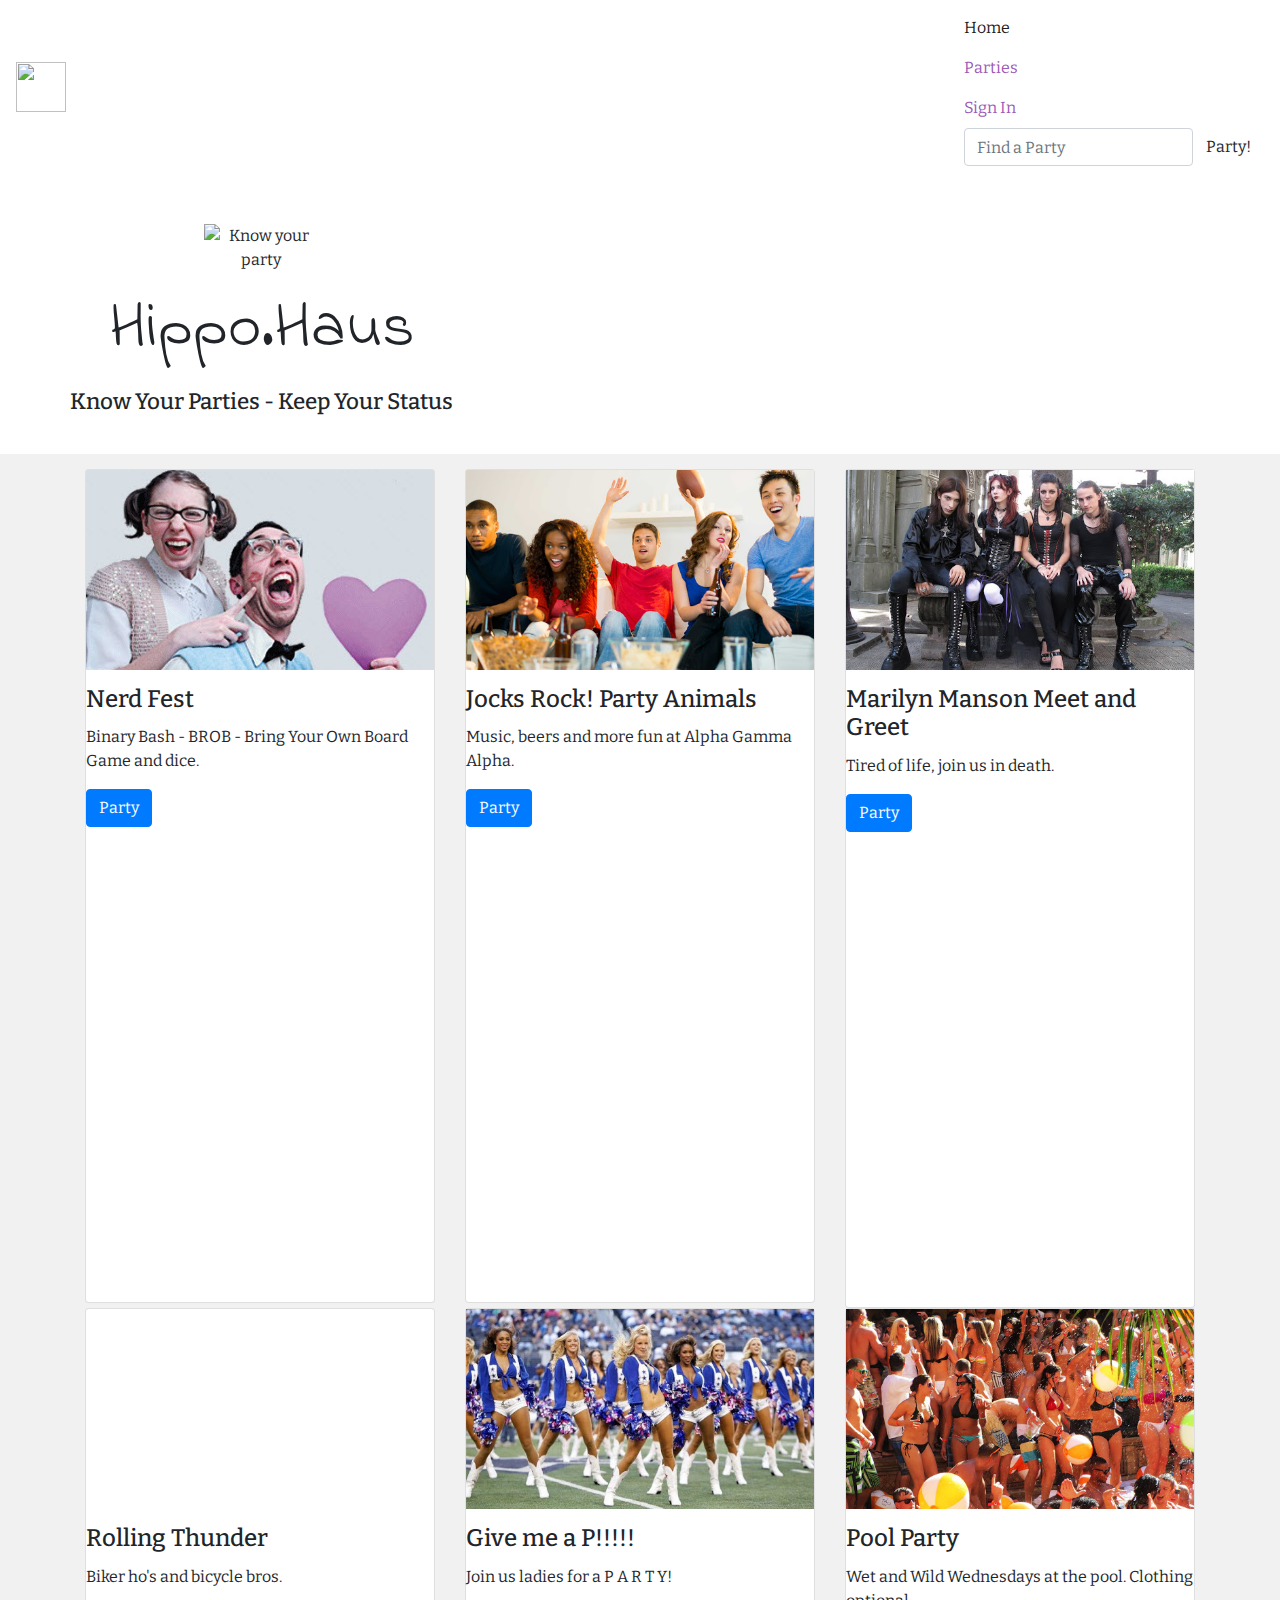
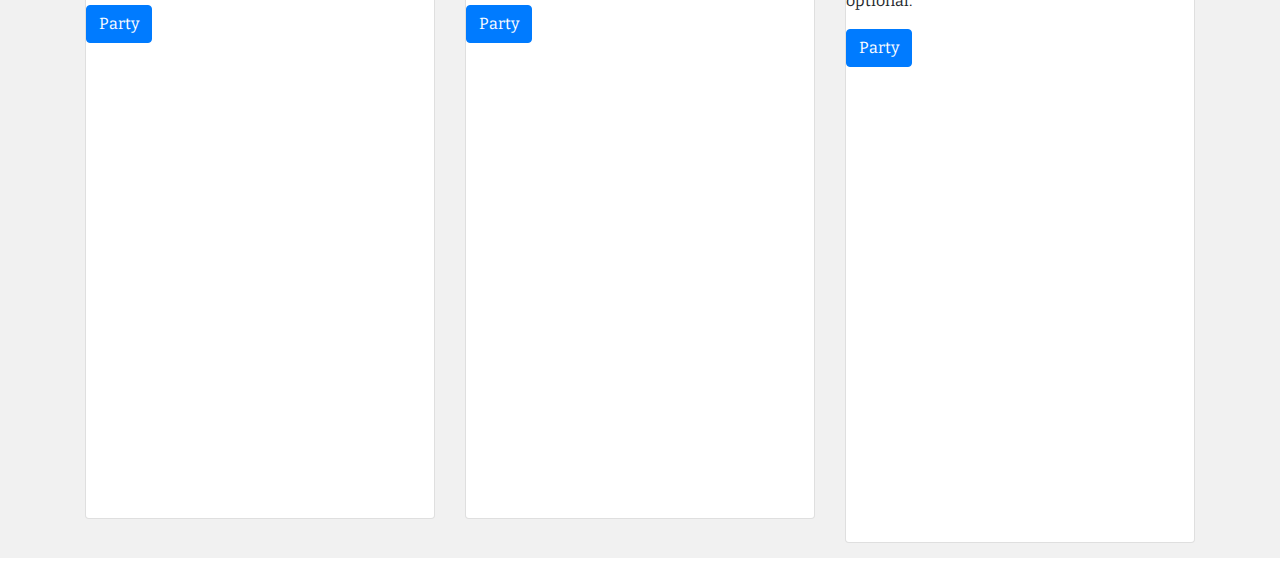
==== commit 6a161a7e: "stuff" ====
--- a/index.html
+++ b/index.html
@@ -13,7 +13,7 @@
 <body>
     <header>
         <nav class="navbar navbar-light bg-faded">
-            <a class="navbar-brand" href="index.html">
+            <a class="navbar-brand" href="#">
                 <img class="nav-logo" src="img/logo.png">
             </a>
             <ul class="nav navbar-nav">
@@ -49,7 +49,7 @@
             <div class="row">
                 <div class="party-card col-lg-4 col-md-6 col-xs-12">
                     <div class="card">
-                        <img src="img/nerds.jpg" title="nerds">
+                        <div class="card-image-head" style="background-image: url('img/nerds.jpg')" title="nerds"></div>
                         <div class="card-block">
                             <h4 class="card-title">Nerd Fest</h4>
                             <p class="card-text">Binary Bash - BROB - Bring Your Own Board Game and dice.</p>
@@ -69,11 +69,11 @@
                 </div>
                 <div class="party-card col-lg-4 col-md-6 col-xs-12">
                     <div class="card">
-                        <img src="img/jocks.jpg" title="jocks">
+                        <div class="card-image-head" style="background-image: url('img/jocks.jpg')" title="jocks"></div>
                         <div class="card-block">
                             <h4 class="card-title">Jocks Rock! Party Animals</h4>
                             <p class="card-text">Music, beers and more fun at Alpha Gamma Alpha.</p>
-                            <a href="#" class="btn btn-primary">Button</a>
+                            <a href="#" class="btn btn-primary">Party</a>
                             <div class="rating">
                                 <span class="js-icon icon icon-icon-baboon"></span>
                                 <span class="js-icon icon icon-icon-kangaroo"></span>
@@ -89,10 +89,11 @@
                 </div>
                 <div class="party-card col-lg-4 col-md-6 col-xs-12">
                     <div class="card">
+                        <div class="card-image-head" style="background-image: url('img/goth.jpg')" title="goth"></div>
                         <div class="card-block">
-                            <h4 class="card-title">Card title</h4>
-                            <p class="card-text">Some quick example text to build on the card title and make up the bulk of the card's content.</p>
-                            <a href="#" class="btn btn-primary">Button</a>
+                            <h4 class="card-title">Marilyn Manson Meet and Greet</h4>
+                            <p class="card-text">Tired of life, join us in death.</p>
+                            <a href="#" class="btn btn-primary">Party</a>
                             <div class="rating">
                                 <span class="js-icon icon icon-icon-baboon"></span>
                                 <span class="js-icon icon icon-icon-kangaroo"></span>
@@ -109,11 +110,11 @@
                 <div class="clearfix"></div>
                 <div class="party-card col-lg-4 col-md-6 col-xs-12">
                     <div class="card">
-                        <img src="img/bikers.jpg" title="bikers">
+                        <div class="card-image-head" style="background-image: url('img/bikers.jpg')" title="bikers"></div>
                         <div class="card-block">
                             <h4 class="card-title">Rolling Thunder</h4>
                             <p class="card-text">Biker ho's and bicycle bros.</p>
-                            <a href="#" class="btn btn-primary">Button</a>
+                            <a href="#" class="btn btn-primary">Party</a>
                             <div class="rating">
                                 <span class="js-icon icon icon-icon-baboon"></span>
                                 <span class="js-icon icon icon-icon-kangaroo"></span>
@@ -129,10 +130,11 @@
                 </div>
                 <div class="party-card col-lg-4 col-md-6 col-xs-12">
                     <div class="card">
+                        <div class="card-image-head" style="background-image: url('img/cheer.jpg');" title="cheer"></div>
                         <div class="card-block">
-                            <h4 class="card-title">Card title</h4>
-                            <p class="card-text">Some quick example text to build on the card title and make up the bulk of the card's content.</p>
-                            <a href="#" class="btn btn-primary">Button</a>
+                            <h4 class="card-title">Give me a P!!!!!</h4>
+                            <p class="card-text">Join us ladies for a P A R T Y!</p>
+                            <a href="#" class="btn btn-primary">Party</a>
                             <div class="rating">
                                 <span class="js-icon icon icon-icon-baboon"></span>
                                 <span class="js-icon icon icon-icon-kangaroo icon--current"></span>
@@ -148,10 +150,11 @@
                 </div>
                 <div class="party-card col-lg-4 col-md-6 col-xs-12">
                     <div class="card">
+                        <div class="card-image-head" style="background-image: url('img/pool.jpg');" title="cheer"></div>
                         <div class="card-block">
-                            <h4 class="card-title">Card title</h4>
-                            <p class="card-text">Some quick example text to build on the card title and make up the bulk of the card's content.</p>
-                            <a href="#" class="btn btn-primary">Button</a>
+                            <h4 class="card-title">Pool Party</h4>
+                            <p class="card-text">Wet and Wild Wednesdays at the pool. Clothing optional.</p>
+                            <a href="#" class="btn btn-primary">Party</a>
                             <div class="rating">
                                 <span class="js-icon icon icon-icon-baboon icon--current"></span>
                                 <span class="js-icon icon icon-icon-kangaroo"></span>
--- a/styles/styles.css
+++ b/styles/styles.css
@@ -34,4 +34,12 @@
 }
 .card-block {
     margin: 15px 0 25px;
+}
+.card-image-head {
+    background-size: cover;
+    width: 100%;
+    display: block;
+    background-repeat: no-repeat;
+    background-position: center center;
+    height: 200px;
 }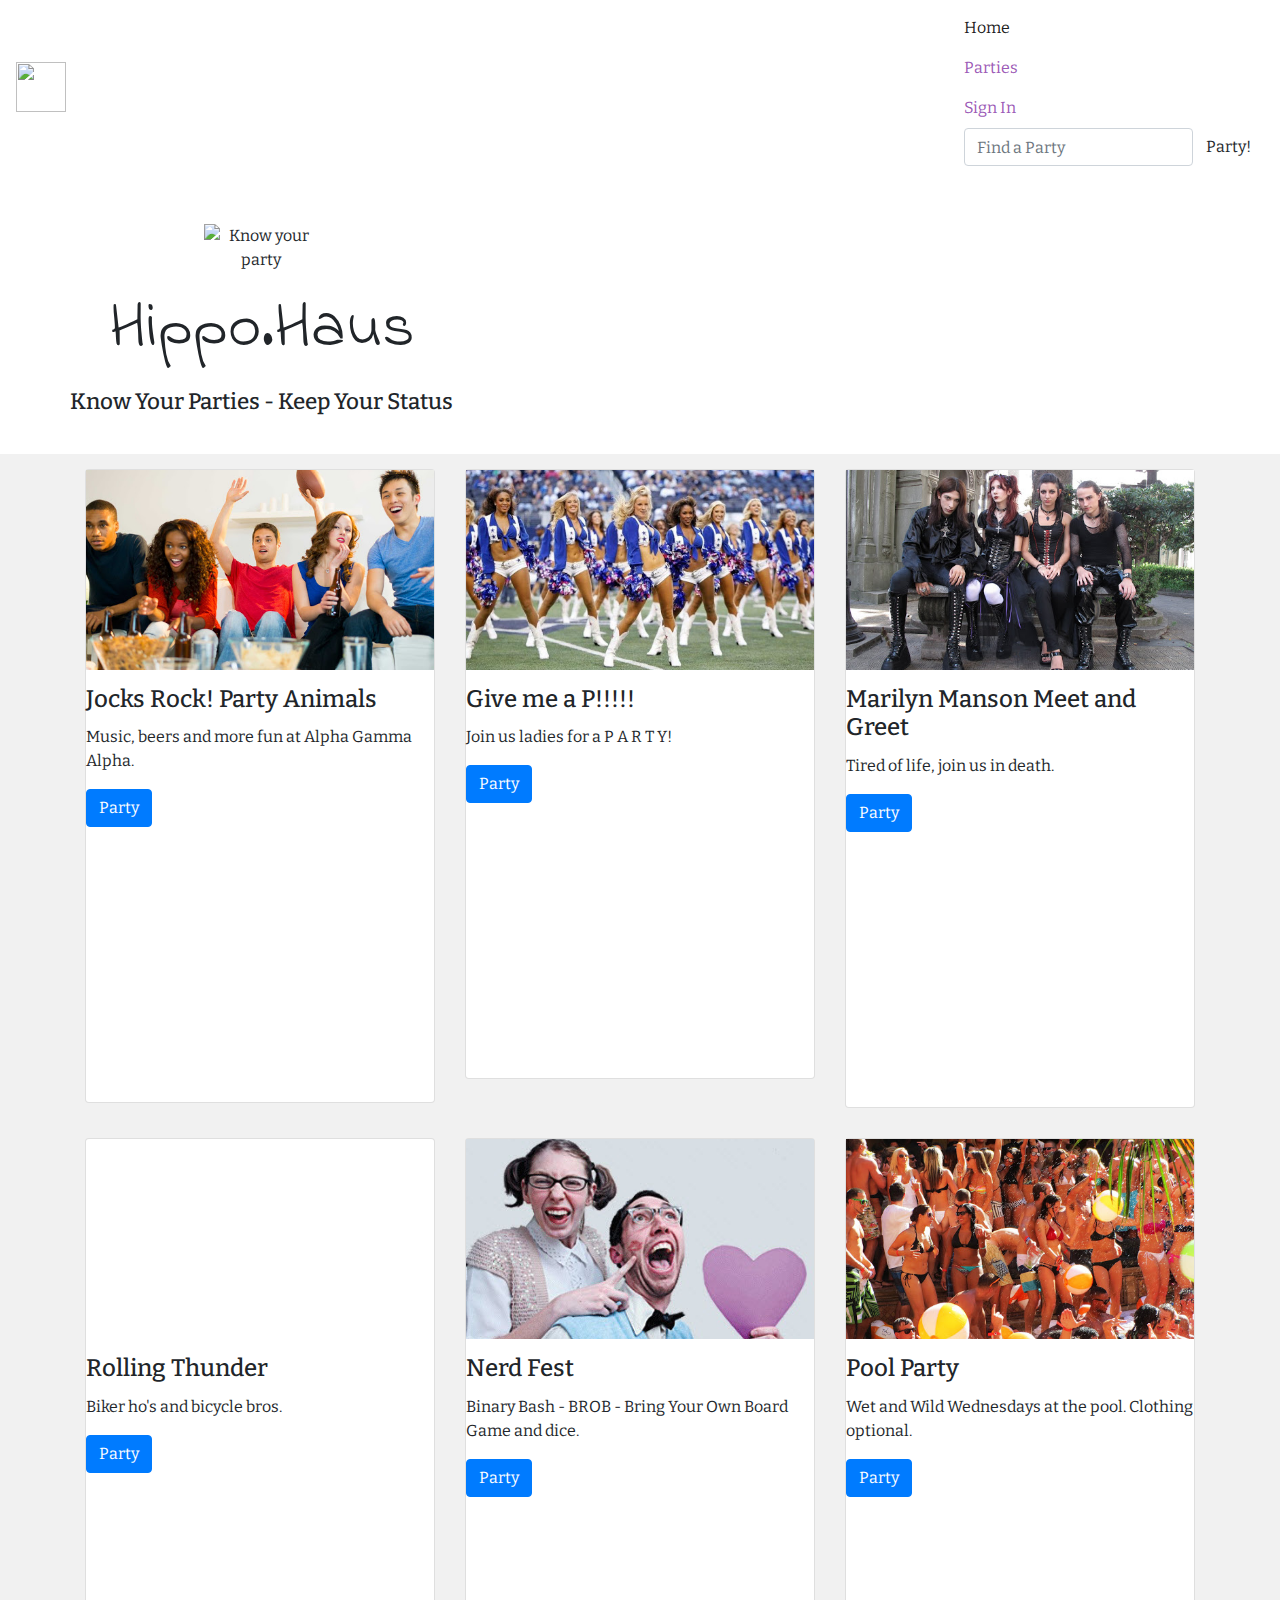
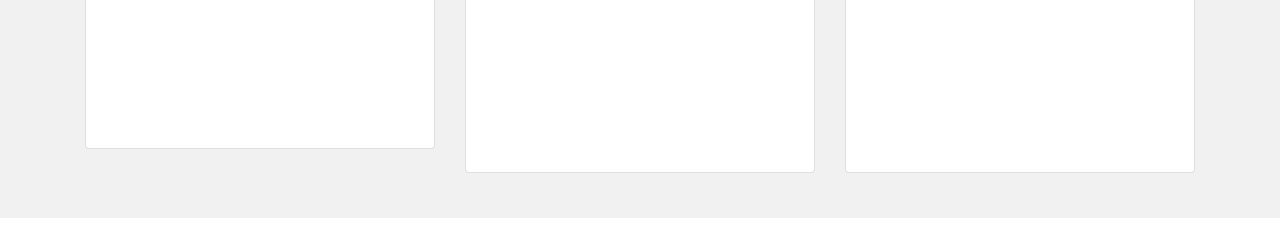
==== commit 639da309: "Final stuff" ====
--- a/index.html
+++ b/index.html
@@ -13,7 +13,7 @@
 <body>
     <header>
         <nav class="navbar navbar-light bg-faded">
-            <a class="navbar-brand" href="#">
+            <a class="navbar-brand" href="index.html">
                 <img class="nav-logo" src="img/logo.png">
             </a>
             <ul class="nav navbar-nav">
@@ -49,26 +49,6 @@
             <div class="row">
                 <div class="party-card col-lg-4 col-md-6 col-xs-12">
                     <div class="card">
-                        <div class="card-image-head" style="background-image: url('img/nerds.jpg')" title="nerds"></div>
-                        <div class="card-block">
-                            <h4 class="card-title">Nerd Fest</h4>
-                            <p class="card-text">Binary Bash - BROB - Bring Your Own Board Game and dice.</p>
-                            <a href="party.html" class="btn btn-primary">Party</a>
-                            <div class="rating">
-                                <span class="js-icon icon icon-icon-baboon icon--current"></span>
-                                <span class="js-icon icon icon-icon-kangaroo"></span>
-                                <span class="js-icon icon icon-icon-dolphin"></span>
-                                <span class="js-icon icon icon-icon-kangaroo"></span>
-                                <span class="js-icon icon icon-icon-unicorn"></span>
-                                <span class="js-icon icon icon-icon-seaOtter"></span>
-                                <span class="js-icon icon icon-icon-tiger"></span>
-                            </div>
-                        </div>
-                        <iframe src="https://www.google.com/maps/embed?pb=!1m18!1m12!1m3!1d2795.5461029388725!2d-122.67739618418561!3d45.51921503779132!2m3!1f0!2f0!3f0!3m2!1i1024!2i768!4f13.1!3m3!1m2!1s0x54950a05c3146a35%3A0xa5b235a2b0fa2eee!2sQuick+Left!5e0!3m2!1sen!2sus!4v1447384983279" width="600" height="450" frameborder="0" style="border:0" allowfullscreen></iframe>
-                    </div>
-                </div>
-                <div class="party-card col-lg-4 col-md-6 col-xs-12">
-                    <div class="card">
                         <div class="card-image-head" style="background-image: url('img/jocks.jpg')" title="jocks"></div>
                         <div class="card-block">
                             <h4 class="card-title">Jocks Rock! Party Animals</h4>
@@ -80,11 +60,31 @@
                                 <span class="js-icon icon icon-icon-dolphin icon--current"></span>
                                 <span class="js-icon icon icon-icon-kangaroo"></span>
                                 <span class="js-icon icon icon-icon-unicorn"></span>
-                                <span class="js-icon icon icon-icon-seaOtter"></span>
+                                <span class="js-icon icon icon-icon-seaotter"></span>
                                 <span class="js-icon icon icon-icon-tiger"></span>
                             </div>
                         </div>
-                        <iframe src="https://www.google.com/maps/embed?pb=!1m18!1m12!1m3!1d2795.308609185017!2d-122.66518078418537!3d45.52399493747209!2m3!1f0!2f0!3f0!3m2!1i1024!2i768!4f13.1!3m3!1m2!1s0x54950a04f5186ae5%3A0xc923ce0bf2fa5880!2sPop+Art%2C+Inc.!5e0!3m2!1sen!2sus!4v1447385052949" width="600" height="450" frameborder="0" style="border:0" allowfullscreen></iframe>
+                        <iframe src="https://www.google.com/maps/embed?pb=!1m18!1m12!1m3!1d2795.308609185017!2d-122.66518078418537!3d45.52399493747209!2m3!1f0!2f0!3f0!3m2!1i1024!2i768!4f13.1!3m3!1m2!1s0x54950a04f5186ae5%3A0xc923ce0bf2fa5880!2sPop+Art%2C+Inc.!5e0!3m2!1sen!2sus!4v1447385052949" width="600" height="250" frameborder="0" style="border:0" allowfullscreen></iframe>
+                    </div>
+                </div>
+                <div class="party-card col-lg-4 col-md-6 col-xs-12">
+                    <div class="card">
+                        <div class="card-image-head" style="background-image: url('img/cheer.jpg');" title="cheer"></div>
+                        <div class="card-block">
+                            <h4 class="card-title">Give me a P!!!!!</h4>
+                            <p class="card-text">Join us ladies for a P A R T Y!</p>
+                            <a href="#" class="btn btn-primary">Party</a>
+                            <div class="rating">
+                                <span class="js-icon icon icon-icon-baboon"></span>
+                                <span class="js-icon icon icon-icon-kangaroo icon--current"></span>
+                                <span class="js-icon icon icon-icon-dolphin"></span>
+                                <span class="js-icon icon icon-icon-kangaroo"></span>
+                                <span class="js-icon icon icon-icon-unicorn"></span>
+                                <span class="js-icon icon icon-icon-seaotter"></span>
+                                <span class="js-icon icon icon-icon-tiger"></span>
+                            </div>
+                        </div>
+                        <iframe src="https://www.google.com/maps/embed?pb=!1m18!1m12!1m3!1d3299.8498536161187!2d-118.17358308442228!3d34.201312517306455!2m3!1f0!2f0!3f0!3m2!1i1024!2i768!4f13.1!3m3!1m2!1s0x80c2c26e1fd5a69b%3A0x2894373e1a284496!2sJet+Propulsion+Laboratory!5e0!3m2!1sen!2sus!4v1447386794529" width="600" height="250" frameborder="0" style="border:0" allowfullscreen></iframe>
                     </div>
                 </div>
                 <div class="party-card col-lg-4 col-md-6 col-xs-12">
@@ -99,12 +99,12 @@
                                 <span class="js-icon icon icon-icon-kangaroo"></span>
                                 <span class="js-icon icon icon-icon-dolphin"></span>
                                 <span class="js-icon icon icon-icon-kangaroo"></span>
-                                <span class="js-icon icon icon-icon-unicorn"></span>
-                                <span class="js-icon icon icon-icon-seaOtter icon--current"></span>
+                                <span class="js-icon icon icon-icon-unicorn icon--current"></span>
+                                <span class="js-icon icon icon-icon-seaotter "></span>
                                 <span class="js-icon icon icon-icon-tiger"></span>
                             </div>
                         </div>
-                        <iframe src="https://www.google.com/maps/embed?pb=!1m18!1m12!1m3!1d6548.364584778988!2d-122.7150093592825!3d45.510375683307444!2m3!1f0!2f0!3f0!3m2!1i1024!2i768!4f13.1!3m3!1m2!1s0x54950a2eb856b805%3A0xe7e720b09eddfc26!2sOregon+Zoo!5e0!3m2!1sen!2sus!4v1447385091647" width="600" height="450" frameborder="0" style="border:0" allowfullscreen></iframe>
+                        <iframe src="https://www.google.com/maps/embed?pb=!1m18!1m12!1m3!1d6548.364584778988!2d-122.7150093592825!3d45.510375683307444!2m3!1f0!2f0!3f0!3m2!1i1024!2i768!4f13.1!3m3!1m2!1s0x54950a2eb856b805%3A0xe7e720b09eddfc26!2sOregon+Zoo!5e0!3m2!1sen!2sus!4v1447385091647" width="600" height="250" frameborder="0" style="border:0" allowfullscreen></iframe>
                     </div>
                 </div>
                 <div class="clearfix"></div>
@@ -120,32 +120,32 @@
                                 <span class="js-icon icon icon-icon-kangaroo"></span>
                                 <span class="js-icon icon icon-icon-dolphin"></span>
                                 <span class="js-icon icon icon-icon-kangaroo"></span>
-                                <span class="js-icon icon icon-icon-unicorn"></span>
-                                <span class="js-icon icon icon-icon-seaOtter"></span>
+                                <span class="js-icon icon icon-icon-unicorn icon--current"></span>
+                                <span class="js-icon icon icon-icon-seaotter"></span>
                                 <span class="js-icon icon icon-icon-tiger"></span>
                             </div>
                         </div>
-                        <iframe src="https://www.google.com/maps/embed?pb=!1m18!1m12!1m3!1d2796.0926238803945!2d-122.66797208418592!3d45.50821403852602!2m3!1f0!2f0!3f0!3m2!1i1024!2i768!4f13.1!3m3!1m2!1s0x54950a72e8b112d1%3A0xd074694827faf84c!2sOregon+Museum+of+Science+%26+Industry!5e0!3m2!1sen!2sus!4v1447386761648" width="600" height="450" frameborder="0" style="border:0" allowfullscreen></iframe>
+                        <iframe src="https://www.google.com/maps/embed?pb=!1m18!1m12!1m3!1d2796.0926238803945!2d-122.66797208418592!3d45.50821403852602!2m3!1f0!2f0!3f0!3m2!1i1024!2i768!4f13.1!3m3!1m2!1s0x54950a72e8b112d1%3A0xd074694827faf84c!2sOregon+Museum+of+Science+%26+Industry!5e0!3m2!1sen!2sus!4v1447386761648" width="600" height="250" frameborder="0" style="border:0" allowfullscreen></iframe>
                     </div>
                 </div>
                 <div class="party-card col-lg-4 col-md-6 col-xs-12">
                     <div class="card">
-                        <div class="card-image-head" style="background-image: url('img/cheer.jpg');" title="cheer"></div>
+                        <div class="card-image-head" style="background-image: url('img/nerds.jpg')" title="nerds"></div>
                         <div class="card-block">
-                            <h4 class="card-title">Give me a P!!!!!</h4>
-                            <p class="card-text">Join us ladies for a P A R T Y!</p>
-                            <a href="#" class="btn btn-primary">Party</a>
+                            <h4 class="card-title">Nerd Fest</h4>
+                            <p class="card-text">Binary Bash - BROB - Bring Your Own Board Game and dice.</p>
+                            <a href="party.html" class="btn btn-primary">Party</a>
                             <div class="rating">
                                 <span class="js-icon icon icon-icon-baboon"></span>
-                                <span class="js-icon icon icon-icon-kangaroo icon--current"></span>
+                                <span class="js-icon icon icon-icon-kangaroo"></span>
                                 <span class="js-icon icon icon-icon-dolphin"></span>
                                 <span class="js-icon icon icon-icon-kangaroo"></span>
                                 <span class="js-icon icon icon-icon-unicorn"></span>
-                                <span class="js-icon icon icon-icon-seaOtter"></span>
-                                <span class="js-icon icon icon-icon-tiger"></span>
+                                <span class="js-icon icon icon-icon-seaotter"></span>
+                                <span class="js-icon icon icon-icon-tiger icon--current"></span>
                             </div>
                         </div>
-                        <iframe src="https://www.google.com/maps/embed?pb=!1m18!1m12!1m3!1d3299.8498536161187!2d-118.17358308442228!3d34.201312517306455!2m3!1f0!2f0!3f0!3m2!1i1024!2i768!4f13.1!3m3!1m2!1s0x80c2c26e1fd5a69b%3A0x2894373e1a284496!2sJet+Propulsion+Laboratory!5e0!3m2!1sen!2sus!4v1447386794529" width="600" height="450" frameborder="0" style="border:0" allowfullscreen></iframe>
+                        <iframe src="https://www.google.com/maps/embed?pb=!1m18!1m12!1m3!1d2795.5461029388725!2d-122.67739618418561!3d45.51921503779132!2m3!1f0!2f0!3f0!3m2!1i1024!2i768!4f13.1!3m3!1m2!1s0x54950a05c3146a35%3A0xa5b235a2b0fa2eee!2sQuick+Left!5e0!3m2!1sen!2sus!4v1447384983279" width="600" height="250" frameborder="0" style="border:0" allowfullscreen></iframe>
                     </div>
                 </div>
                 <div class="party-card col-lg-4 col-md-6 col-xs-12">
@@ -161,11 +161,11 @@
                                 <span class="js-icon icon icon-icon-dolphin"></span>
                                 <span class="js-icon icon icon-icon-kangaroo"></span>
                                 <span class="js-icon icon icon-icon-unicorn"></span>
-                                <span class="js-icon icon icon-icon-seaOtter"></span>
+                                <span class="js-icon icon icon-icon-seaotter"></span>
                                 <span class="js-icon icon icon-icon-tiger"></span>
                             </div>
                         </div>
-                        <iframe src="https://www.google.com/maps/embed?pb=!1m18!1m12!1m3!1d44725.462044353066!2d-122.82067344280942!3d45.52333544632298!2m3!1f0!2f0!3f0!3m2!1i1024!2i768!4f13.1!3m3!1m2!1s0x0000000000000000%3A0x44c505970269e13c!2sNIKE%2C+Inc.!5e0!3m2!1sen!2sus!4v1447386834502" width="600" height="450" frameborder="0" style="border:0" allowfullscreen></iframe>
+                        <iframe src="https://www.google.com/maps/embed?pb=!1m18!1m12!1m3!1d44725.462044353066!2d-122.82067344280942!3d45.52333544632298!2m3!1f0!2f0!3f0!3m2!1i1024!2i768!4f13.1!3m3!1m2!1s0x0000000000000000%3A0x44c505970269e13c!2sNIKE%2C+Inc.!5e0!3m2!1sen!2sus!4v1447386834502" width="600" height="250" frameborder="0" style="border:0" allowfullscreen></iframe>
                     </div>
                 </div>
             </div>
--- a/styles/styles.css
+++ b/styles/styles.css
@@ -21,6 +21,10 @@
     margin: 20px auto;
 }
 
+.party-card {
+    margin-bottom: 30px;
+}
+
 .header-area {
     text-align: center;
 }
@@ -42,4 +46,9 @@
     background-repeat: no-repeat;
     background-position: center center;
     height: 200px;
+}
+.breaker {
+    width: 100%;
+    height: 1px;
+    background: #ccc;
 }--- a/styles/rate.css
+++ b/styles/rate.css
@@ -13,10 +13,11 @@
    color: #8e44ad;
 }
 
-.icon--current {
-   color: #e74c3c;
-}
-
 .icon--active {
    color: #8e44ad;
 }
+
+
+.icon--current {
+   color: #e74c3c;
+}